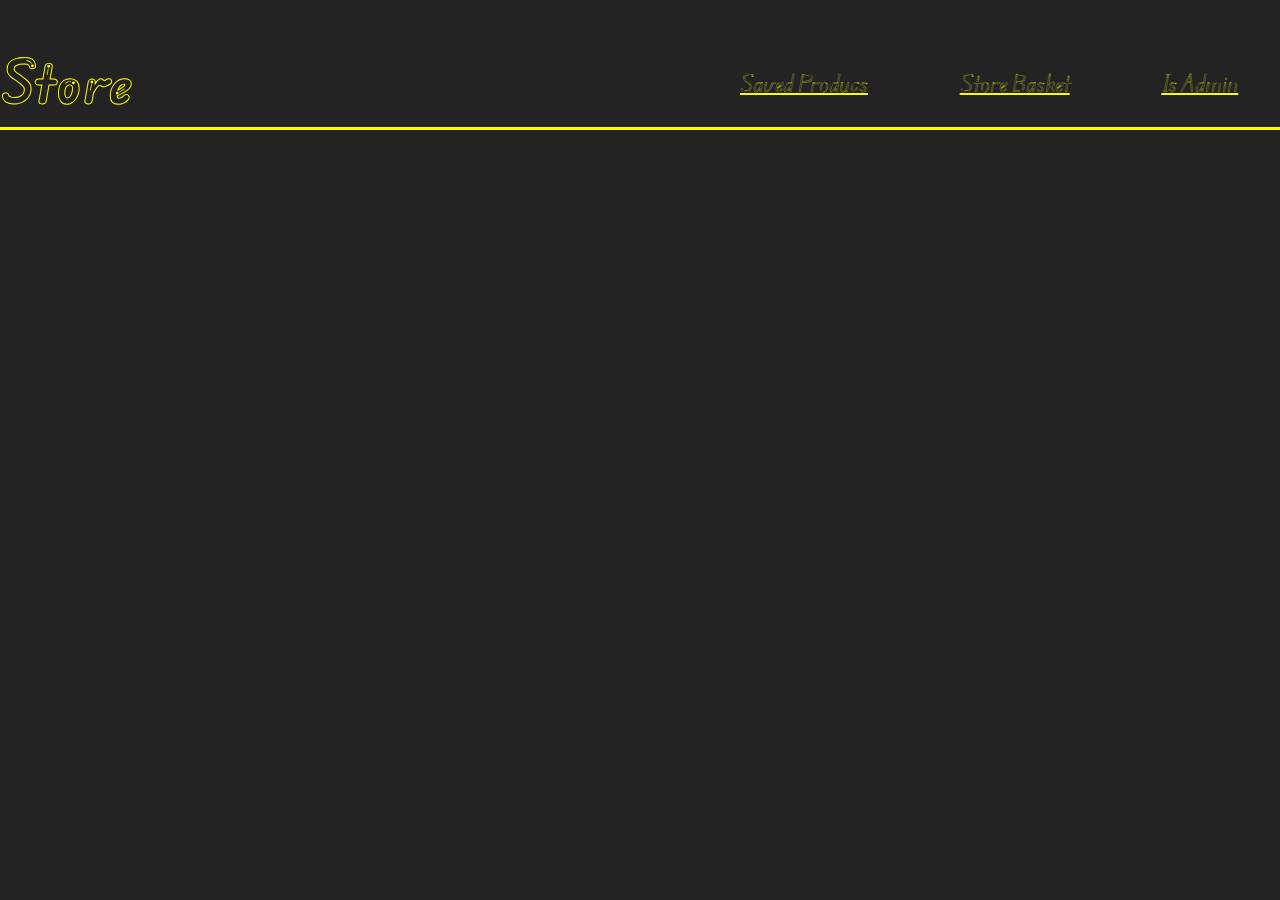
==== store/index.html @ 6c23dba9 "Add Authfication and Store page" ====
<!DOCTYPE html>
<html lang="en">

<head>
    <meta charset="UTF-8">
    <meta name="viewport" content="width=device-width, initial-scale=1.0">
    <title>Store</title>
    <link rel="stylesheet" href="/css/index.css">
</head>

<body>
    <div class="container">
        <div class="logo-navbar-box d-flex">
            <h1 class="store-logo-title">Store</h1>
            <div class="btn-link-box">
                <a href="/bookmark/index.html" class="store-link-btn">Saved Producs</a>
                <a href="/basket/index.html" class="store-link-btn">Store Basket</a>
                <a href="/admin/index.html" class="store-link-btn">Is Admin</a>
                <button>Log out</button>
            </div>
        </div>
    </div>
    <template class="js-store-temp">
        <li class="js-products-item products-item">
            <img src="https://m.media-amazon.com/images/I/51HZF6HXdWL.jpg" alt="store_product_img"
                class="js-product-img product-img">
            <h1 class="js-product-name product-name">Apple Iphone ...</h1>
            <p class="js-product-description product-description">Apple Iphone charge in 120 w and color
                black</p>
            <mark class="js-product-price product-price">500000 so'm</mark>
            <div class="product-btn-box">
                <button class="js-save-product-btn">
                    <svg data-slot="icon" fill="none" stroke-width="1.5" stroke="currentColor" viewBox="0 0 24 24"
                        xmlns="http://www.w3.org/2000/svg" aria-hidden="true" class="store-icon js-store-icon">
                        <path stroke-linecap="round" stroke-linejoin="round"
                            d="M17.593 3.322c1.1.128 1.907 1.077 1.907 2.185V21L12 17.25 4.5 21V5.507c0-1.108.806-2.057 1.907-2.185a48.507 48.507 0 0 1 11.186 0Z">
                        </path>
                    </svg>
                </button>
                <button class="js-add-basket-product-btn">
                    <svg data-slot="icon" fill="none" stroke-width="1.5" stroke="currentColor" viewBox="0 0 24 24"
                        xmlns="http://www.w3.org/2000/svg" aria-hidden="true" class="store-icon js-store-icon">
                        <path stroke-linecap="round" stroke-linejoin="round"
                            d="M2.25 3h1.386c.51 0 .955.343 1.087.835l.383 1.437M7.5 14.25a3 3 0 0 0-3 3h15.75m-12.75-3h11.218c1.121-2.3 2.1-4.684 2.924-7.138a60.114 60.114 0 0 0-16.536-1.84M7.5 14.25 5.106 5.272M6 20.25a.75.75 0 1 1-1.5 0 .75.75 0 0 1 1.5 0Zm12.75 0a.75.75 0 1 1-1.5 0 .75.75 0 0 1 1.5 0Z">
                        </path>
                    </svg>
                </button>
                <button class="js-product-info-btn">
                    <svg data-slot="icon" fill="none" stroke-width="1.5" stroke="currentColor" viewBox="0 0 24 24"
                        xmlns="http://www.w3.org/2000/svg" aria-hidden="true" class="store-icon js-store-icon">
                        <path stroke-linecap="round" stroke-linejoin="round"
                            d="m11.25 11.25.041-.02a.75.75 0 0 1 1.063.852l-.708 2.836a.75.75 0 0 0 1.063.853l.041-.021M21 12a9 9 0 1 1-18 0 9 9 0 0 1 18 0Zm-9-3.75h.008v.008H12V8.25Z">
                        </path>
                    </svg>
                </button>
            </div>
        </li>
    </template>
    <main>
        <section class="hero">
            <div class="container">
                <ul class="js-products-list producs-list">
                </ul>
            </div>
        </section>
    </main>
    <script src="/js/utils.js"></script>
    <script src="/js/index.js"></script>
</body>

</html>
---- css/index.css ----
@font-face {
    font-family: "Edu";
    src: url("/assets/fonts/EduAUVICWANTArrows-VariableFont_wght.ttf");
}

*::before,
*::after,
* {
    margin: 0;
    padding: 0;
    font-size: 20px;
    font-family: "Edu";
    list-style: none;
}

body {
    box-sizing: border-box;
    background: rgba(0, 0, 0, 0.861);
}

.container {
    width: 1440px;
    margin-inline: auto;
}

.logo-navbar-box {
    display: flex;
    align-items: center;
    justify-content: space-between;
    border-bottom: 3px solid #fcfc02;
    padding-top: 2rem;
}

.store-logo-title {
    font-size: 50px;
    color: #fcfc02;
}

.btn-link-box {
    width: 700px;
    display: flex;
    align-items: center;
    justify-content: space-between;
}

button,
input {
    border-radius: 10px;
    background: #fcfc02;
    padding-inline: 1rem;
    padding-block: 0.2rem;
}

.auth-form {
    width: 25%;
    border: 2px solid #fcfc02;
    border-radius: 10px;
    padding-block: 1.5rem;
    margin-inline: auto;
    margin-block: 10rem;
    text-align: center;
}

.auth-form>input,
.auth-form>button {
    display: block;
    margin-block: 2rem;
    margin-inline: auto;
}

.auth-form>h1 {
    color: #fcfc02;
    font-size: 50px;
}

.auth-form>a,
.store-link-btn {
    color: #fcfc02;
}

.js-error-alert {
    width: 100%;
    height: 4rem;
    border-radius: 10px;
    background: red;
    color: white;
    padding-inline: 1rem;
    display: flex;
    align-items: center;
    justify-content: space-between;
    margin-top: 1rem;
}

.d-none {
    display: none;
}
.producs-list{
    margin-block: 5rem;
    display: flex;
    align-items: center;
    justify-content: space-between;
    flex-wrap: wrap;
}

.products-item{
    width: 300px;
    height: 23.5rem;
    padding: 1rem;
    box-shadow: 0 4px 8px 0 #fcfc02, 0 6px 20px 0 #fcfc01;
    border-radius: 10px;
    margin-block: 1rem;
}
.product-img{
    width: 100%;
    height: 10rem;
}
.product-name{
    font-size: 30px;
    margin-block: 5px;
    color: #fcfc02;
}
.product-description{
    font-size: 18px;
    color: white;
    margin-bottom: 10px;
}
.product-price{
    background: blue;
    color: white;
    padding: 5px;
    margin-bottom: 5px;
    border-top-right-radius: 10px;
    border-bottom-right-radius: 10px;
}
.product-btn-box{
    margin-block: 1rem;
    display: flex;
    align-items: center;
    justify-content: space-between;
}
.store-icon{
    width: 25px;
    height: 20px;
}
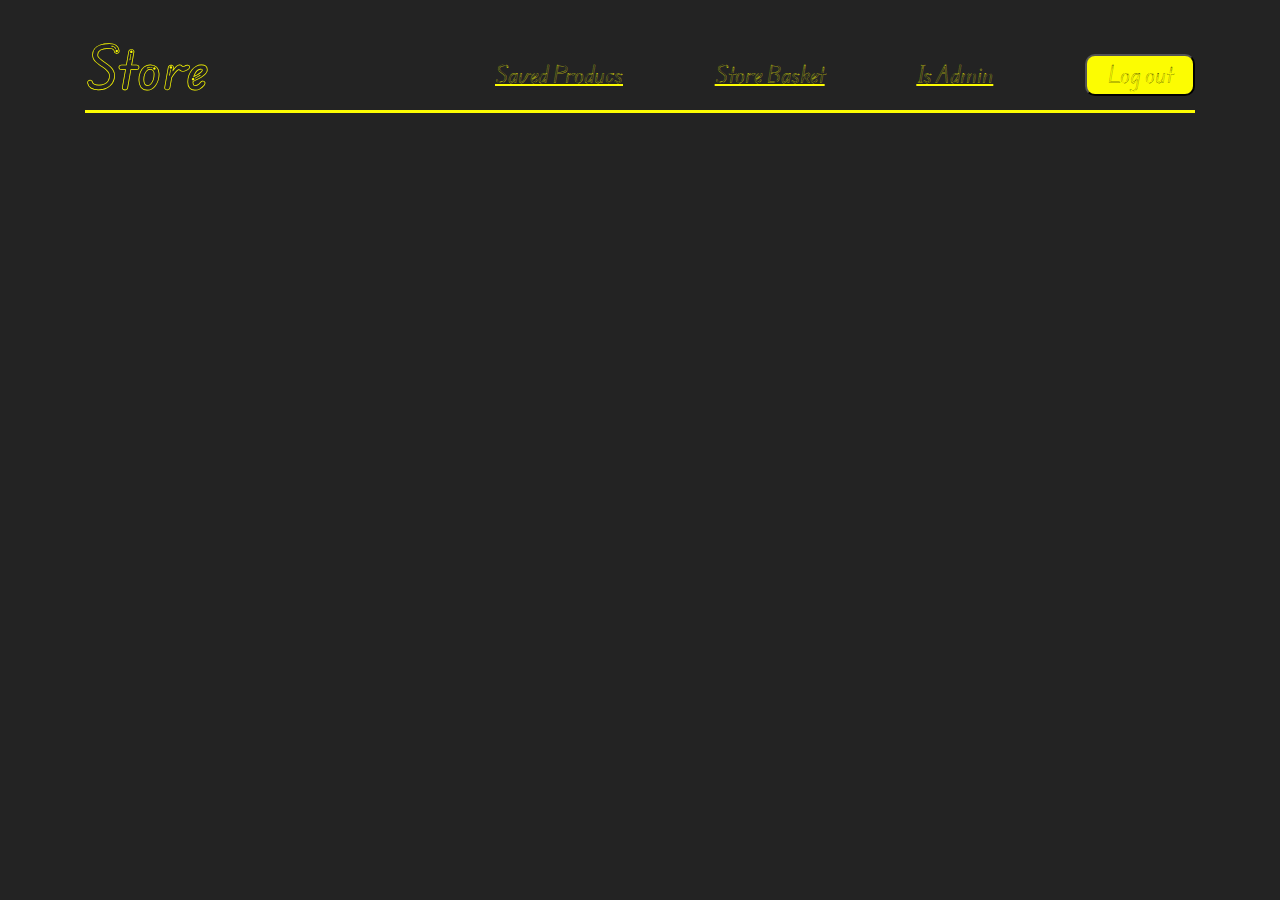
==== commit 34e572e5: "End store client" ====
--- a/store/index.html
+++ b/store/index.html
@@ -5,21 +5,50 @@
     <meta charset="UTF-8">
     <meta name="viewport" content="width=device-width, initial-scale=1.0">
     <title>Store</title>
+    <link href="https://cdn.jsdelivr.net/npm/bootstrap@5.3.3/dist/css/bootstrap.min.css" rel="stylesheet"
+        integrity="sha384-QWTKZyjpPEjISv5WaRU9OFeRpok6YctnYmDr5pNlyT2bRjXh0JMhjY6hW+ALEwIH" crossorigin="anonymous">
     <link rel="stylesheet" href="/css/index.css">
 </head>
 
 <body>
-    <div class="container">
-        <div class="logo-navbar-box d-flex">
-            <h1 class="store-logo-title">Store</h1>
-            <div class="btn-link-box">
-                <a href="/bookmark/index.html" class="store-link-btn">Saved Producs</a>
-                <a href="/basket/index.html" class="store-link-btn">Store Basket</a>
-                <a href="/admin/index.html" class="store-link-btn">Is Admin</a>
-                <button>Log out</button>
+    <!-- -->
+    <div class="modal fade js-product-modal text-center" id="exampleModal" tabindex="-1"
+        aria-labelledby="exampleModalLabel" aria-hidden="true">
+        <div class="modal-dialog">
+            <div class="modal-content product-modal">
+                <div class="modal-header">
+                    <button type="button" class="btn-close" data-bs-dismiss="modal" aria-label="Close"></button>
+                </div>
+                <div class="modal-body">
+                    <div class="img-form-box">
+                        <img src="/assets/img/not_found_img.jpg" alt="product_modal_picture"
+                            class="js-modal-product-img modal-product-img">
+                        <form action="" class="js-modal-form modal-form">
+                            <input type="text" class="modal-inputs js-product-name-inp" placeholder="Product name"
+                                aria-label="Enter you product name" name="product_name" readonly>
+                            <input type="text" class="modal-inputs js-product-price-inp" placeholder="Product price"
+                                aria-label="Enter you product price" name="product_price" readonly>
+                            <textarea class="modal-inputs js-product-description-area" placeholder="Product description"
+                                aria-label="Enter you product description" name="product-desc" readonly></textarea>
+                        </form>
+                    </div>
+                </div>
             </div>
         </div>
     </div>
+    <!--  -->
+    <div class="container">
+        <div class="logo-navbar-box">
+            <h1 class="store-logo-title">Store</h1>
+            <div class="btn-link-box">
+                <a href="/bookmark/index.html" class="store-link-btn js-save-product-link"></a>
+                <a href="/basket/index.html" class="store-link-btn js-basket-product-link">Store Basket</a>
+                <a href="/admin/index.html" class="store-link-btn">Is Admin</a>
+                <button class="js-log-out-btn">Log out</button>
+            </div>
+        </div>
+    </div>
+    <!--  -->
     <template class="js-store-temp">
         <li class="js-products-item products-item">
             <img src="https://m.media-amazon.com/images/I/51HZF6HXdWL.jpg" alt="store_product_img"
@@ -31,7 +60,7 @@
             <div class="product-btn-box">
                 <button class="js-save-product-btn">
                     <svg data-slot="icon" fill="none" stroke-width="1.5" stroke="currentColor" viewBox="0 0 24 24"
-                        xmlns="http://www.w3.org/2000/svg" aria-hidden="true" class="store-icon js-store-icon">
+                        xmlns="http://www.w3.org/2000/svg" aria-hidden="true" class="store-icon js-save-product-icon">
                         <path stroke-linecap="round" stroke-linejoin="round"
                             d="M17.593 3.322c1.1.128 1.907 1.077 1.907 2.185V21L12 17.25 4.5 21V5.507c0-1.108.806-2.057 1.907-2.185a48.507 48.507 0 0 1 11.186 0Z">
                         </path>
@@ -39,15 +68,17 @@
                 </button>
                 <button class="js-add-basket-product-btn">
                     <svg data-slot="icon" fill="none" stroke-width="1.5" stroke="currentColor" viewBox="0 0 24 24"
-                        xmlns="http://www.w3.org/2000/svg" aria-hidden="true" class="store-icon js-store-icon">
+                        xmlns="http://www.w3.org/2000/svg" aria-hidden="true"
+                        class="store-icon js-add-basket-product-btn-icon">
                         <path stroke-linecap="round" stroke-linejoin="round"
                             d="M2.25 3h1.386c.51 0 .955.343 1.087.835l.383 1.437M7.5 14.25a3 3 0 0 0-3 3h15.75m-12.75-3h11.218c1.121-2.3 2.1-4.684 2.924-7.138a60.114 60.114 0 0 0-16.536-1.84M7.5 14.25 5.106 5.272M6 20.25a.75.75 0 1 1-1.5 0 .75.75 0 0 1 1.5 0Zm12.75 0a.75.75 0 1 1-1.5 0 .75.75 0 0 1 1.5 0Z">
                         </path>
                     </svg>
                 </button>
-                <button class="js-product-info-btn">
+                <button class="js-product-info-btn" type="button" data-bs-toggle="modal" data-bs-target="#exampleModal">
                     <svg data-slot="icon" fill="none" stroke-width="1.5" stroke="currentColor" viewBox="0 0 24 24"
-                        xmlns="http://www.w3.org/2000/svg" aria-hidden="true" class="store-icon js-store-icon">
+                        xmlns="http://www.w3.org/2000/svg" aria-hidden="true"
+                        class="store-icon js-product-info-btn-icon">
                         <path stroke-linecap="round" stroke-linejoin="round"
                             d="m11.25 11.25.041-.02a.75.75 0 0 1 1.063.852l-.708 2.836a.75.75 0 0 0 1.063.853l.041-.021M21 12a9 9 0 1 1-18 0 9 9 0 0 1 18 0Zm-9-3.75h.008v.008H12V8.25Z">
                         </path>
@@ -56,6 +87,7 @@
             </div>
         </li>
     </template>
+    <!--  -->
     <main>
         <section class="hero">
             <div class="container">
@@ -64,6 +96,9 @@
             </div>
         </section>
     </main>
+    <script src="https://cdn.jsdelivr.net/npm/bootstrap@5.3.3/dist/js/bootstrap.bundle.min.js"
+        integrity="sha384-YvpcrYf0tY3lHB60NNkmXc5s9fDVZLESaAA55NDzOxhy9GkcIdslK1eN7N6jIeHz"
+        crossorigin="anonymous"></script>
     <script src="/js/utils.js"></script>
     <script src="/js/index.js"></script>
 </body>
--- a/css/index.css
+++ b/css/index.css
@@ -44,7 +44,8 @@
 }
 
 button,
-input {
+input,
+textarea {
     border-radius: 10px;
     background: #fcfc02;
     padding-inline: 1rem;
@@ -94,7 +95,8 @@
 .d-none {
     display: none;
 }
-.producs-list{
+
+.producs-list {
     margin-block: 5rem;
     display: flex;
     align-items: center;
@@ -102,29 +104,34 @@
     flex-wrap: wrap;
 }
 
-.products-item{
+.products-item {
     width: 300px;
     height: 23.5rem;
     padding: 1rem;
     box-shadow: 0 4px 8px 0 #fcfc02, 0 6px 20px 0 #fcfc01;
     border-radius: 10px;
     margin-block: 1rem;
+    margin-inline: 1rem;
 }
-.product-img{
+
+.product-img {
     width: 100%;
     height: 10rem;
 }
-.product-name{
+
+.product-name {
     font-size: 30px;
     margin-block: 5px;
     color: #fcfc02;
 }
-.product-description{
+
+.product-description {
     font-size: 18px;
     color: white;
     margin-bottom: 10px;
 }
-.product-price{
+
+.product-price {
     background: blue;
     color: white;
     padding: 5px;
@@ -132,13 +139,37 @@
     border-top-right-radius: 10px;
     border-bottom-right-radius: 10px;
 }
-.product-btn-box{
+
+.product-btn-box {
     margin-block: 1rem;
     display: flex;
     align-items: center;
     justify-content: space-between;
 }
-.store-icon{
+
+.store-icon {
     width: 25px;
     height: 20px;
+}
+
+.modal-product-img,
+.modal-form {
+    width: 80%;
+    height: 20rem;
+    margin-inline: auto;
+    border-radius: 10px;
+}
+.modal-inputs, .add-product-inputs{
+    width: 100%;
+    margin-block: 1rem;
+}
+/* .product-add-search-forms-box{
+    display: flex;
+    align-items: center;
+    justify-content: space-between;
+} */
+.add-product-form{
+    text-align: center;
+    margin-block: 5rem;
+    width: 400px;
 }